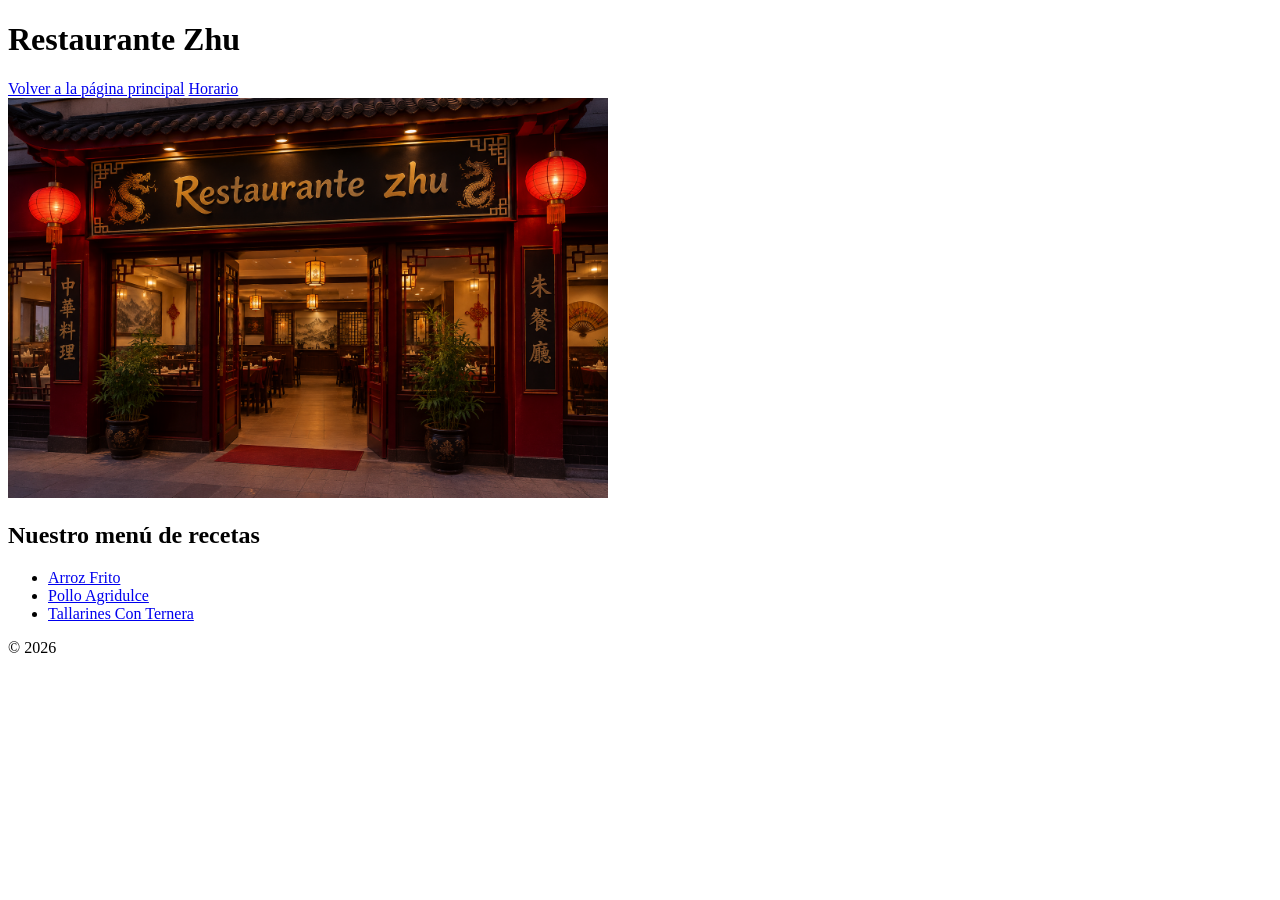
==== restaurante/pdf/index.html @ df74a2b8 "Add files via upload" ====
<!DOCTYPE html>
<html lang="es">
<head>
    <meta charset="UTF-8">
    <meta name="viewport" content="width=device-width, initial-scale=1.0">
    <meta name="author" content="Cristina Corina Tanasie">
    <meta name="description" content="Pagina principal">
    <meta name="keywords" content="html, lenguaje, lenguaje de marcado, código html, etiqueta">
    <title>Restaurante</title>
    <link rel="icon" type="image/x-icon" href="../img/favicon.ico">  

</head>
<body>
    <header>
        <h1>Restaurante Zhu</h1>
    </header>
    <nav>
        <a href="../../index.html">Volver a la página principal</a>
        <a href="horario.html">Horario</a>
    </nav>
    <main>
        <img src="../img/restaurante.png" alt="Foto del restaurante" width="600" height="400">
        <h2>Nuestro menú de recetas</h2>
        <ul>
            <li><a href="receta1.html">Arroz Frito</a></li>
            <li><a href="receta3.html">Pollo Agridulce</a></li>
            <li><a href="receta4.html">Tallarines Con Ternera</a></li>

        </ul>
    </main>
    <footer>© 2026</footer>
</body>
</html>
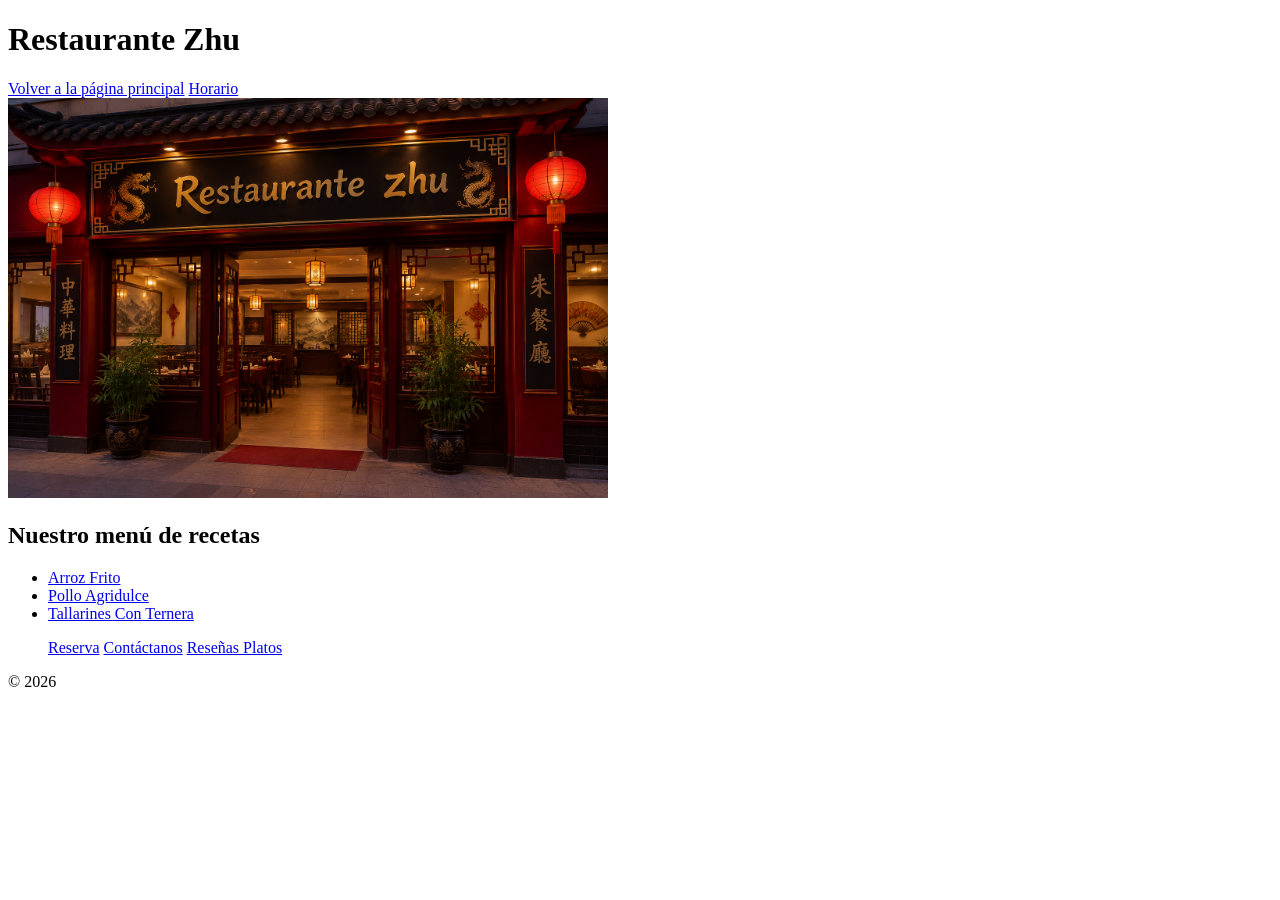
==== commit a9c98237: "Update index.html" ====
--- a/restaurante/pdf/index.html
+++ b/restaurante/pdf/index.html
@@ -27,7 +27,13 @@
             <li><a href="receta4.html">Tallarines Con Ternera</a></li>
 
         </ul>
+        <ul>
+            <a href="restaurante/formularios/reserva.html">Reserva</a>
+            <a href="restaurante/formularios/contacto.html">Contáctanos</a>
+            <a href="restaurante/formularios/reseña_platos.html">Reseñas Platos</a>
+            
+        </ul>
     </main>
     <footer>© 2026</footer>
 </body>
-</html>+</html>
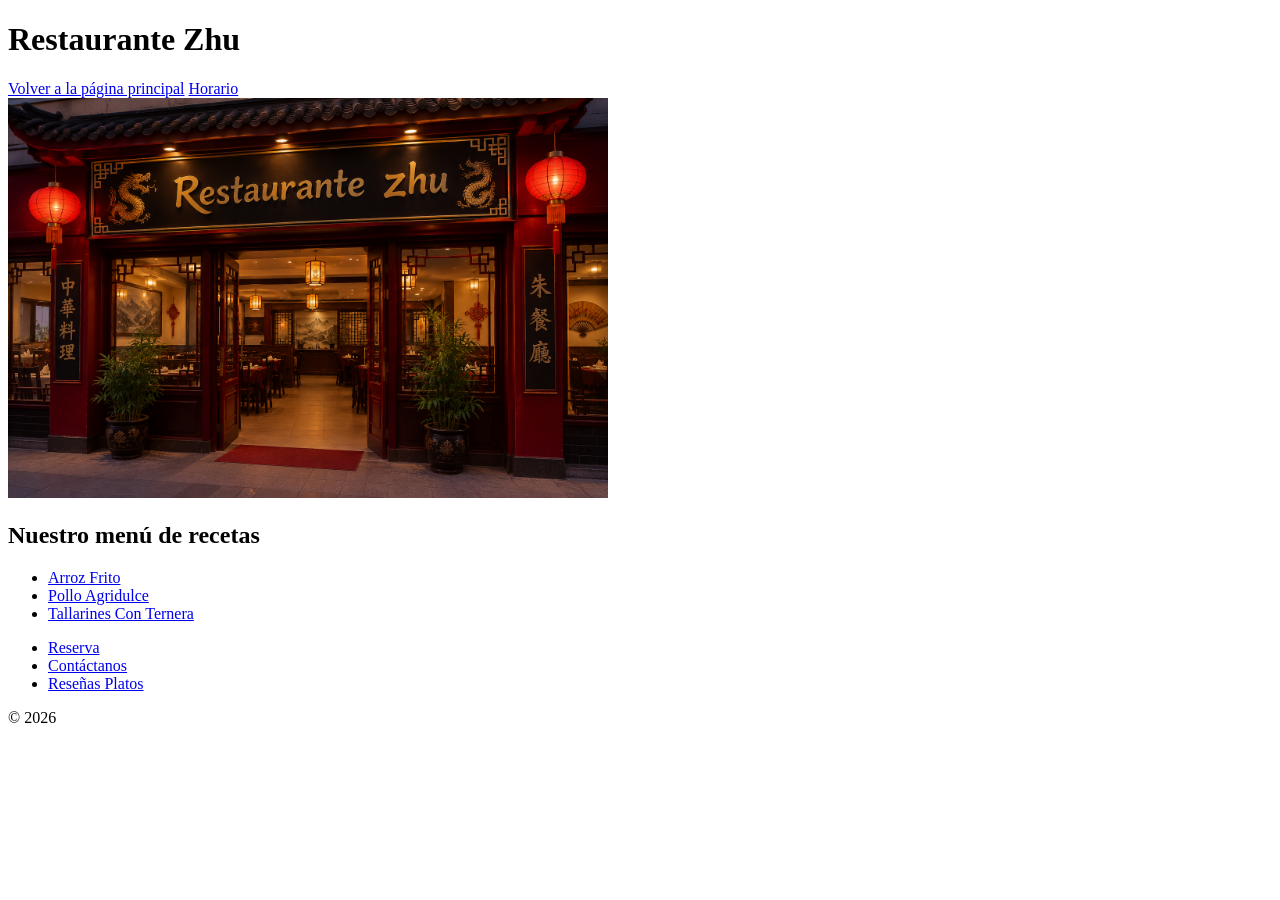
==== commit ccf684fb: "Update index.html" ====
--- a/restaurante/pdf/index.html
+++ b/restaurante/pdf/index.html
@@ -28,9 +28,9 @@
 
         </ul>
         <ul>
-            <a href="restaurante/formularios/reserva.html">Reserva</a>
-            <a href="restaurante/formularios/contacto.html">Contáctanos</a>
-            <a href="restaurante/formularios/reseña_platos.html">Reseñas Platos</a>
+            <li><a href="restaurante/formularios/reserva.html">Reserva</a></li>
+            <li><a href="restaurante/formularios/contacto.html">Contáctanos</a></li>
+            <li><a href="restaurante/formularios/reseña_platos.html">Reseñas Platos</a></li>
             
         </ul>
     </main>
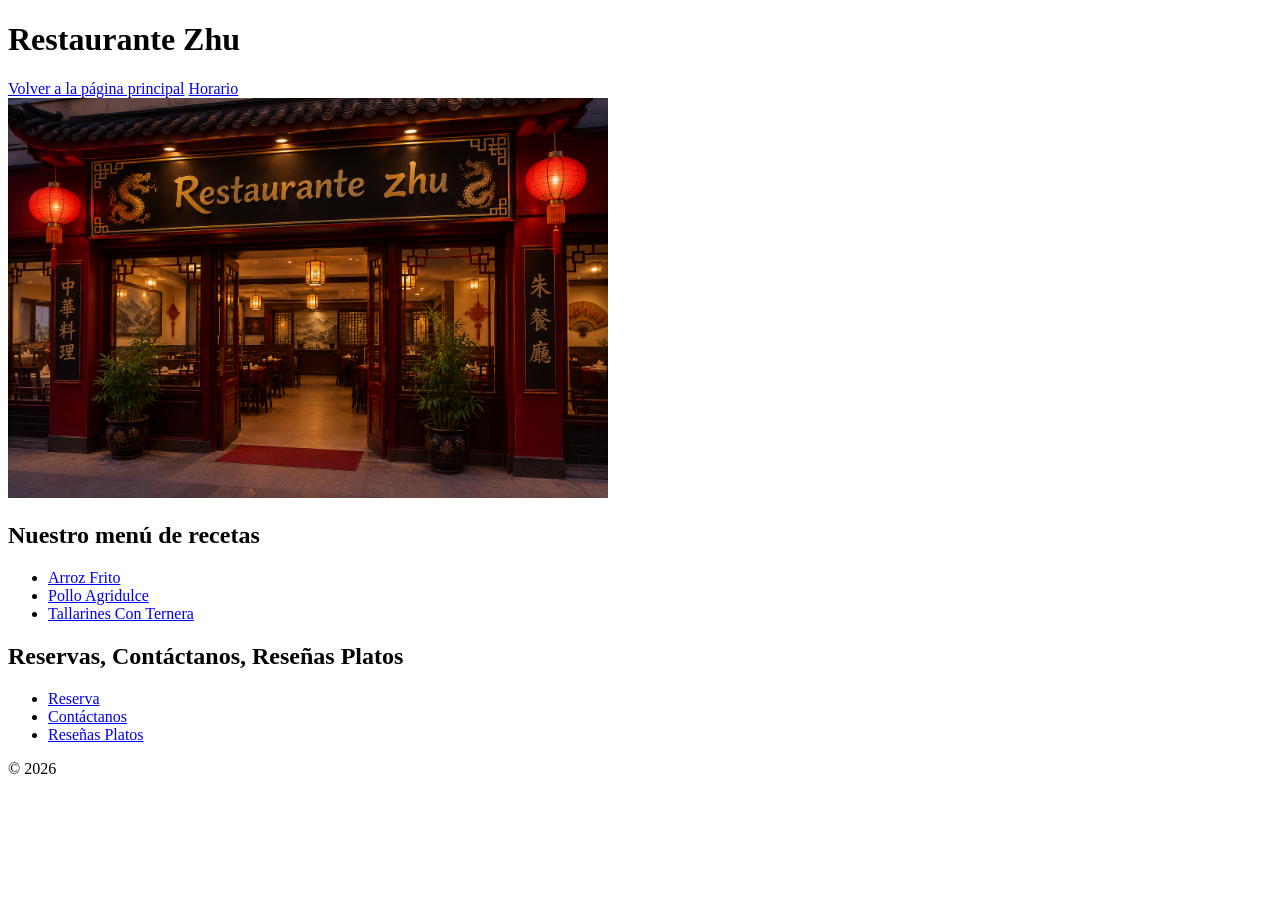
==== commit da98db27: "Update index.html" ====
--- a/restaurante/pdf/index.html
+++ b/restaurante/pdf/index.html
@@ -27,6 +27,8 @@
             <li><a href="receta4.html">Tallarines Con Ternera</a></li>
 
         </ul>
+                <h2>Reservas, Contáctanos, Reseñas Platos</h2>
+
         <ul>
             <li><a href="restaurante/formularios/reserva.html">Reserva</a></li>
             <li><a href="restaurante/formularios/contacto.html">Contáctanos</a></li>
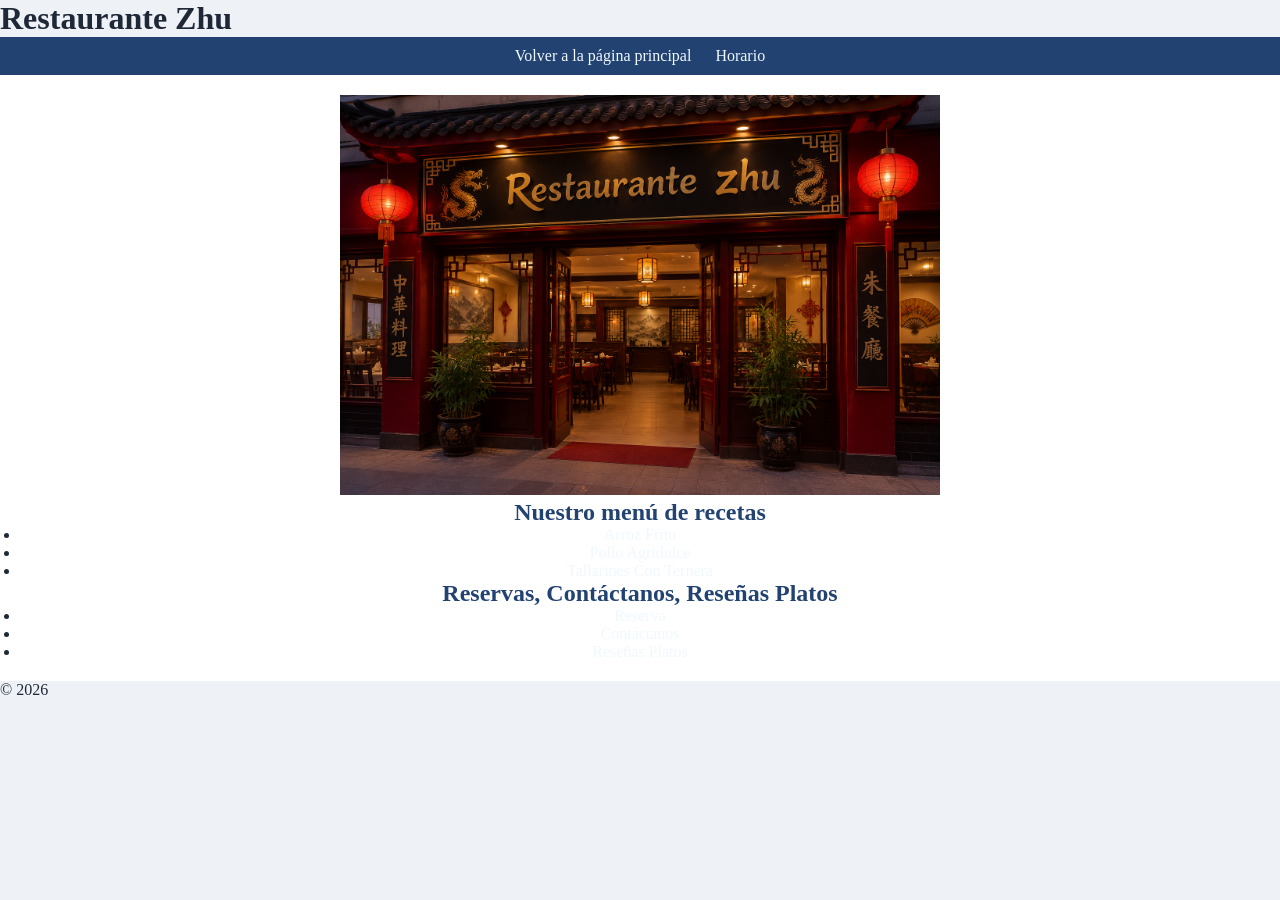
==== commit f5a67dbd: "cambios" ====
--- a/restaurante/pdf/index.html
+++ b/restaurante/pdf/index.html
@@ -2,6 +2,7 @@
 <html lang="es">
 <head>
     <meta charset="UTF-8">
+    <link rel="stylesheet" type="text/css" href="/mejoras/styles.css"/>
     <meta name="viewport" content="width=device-width, initial-scale=1.0">
     <meta name="author" content="Cristina Corina Tanasie">
     <meta name="description" content="Pagina principal">
@@ -30,9 +31,9 @@
                 <h2>Reservas, Contáctanos, Reseñas Platos</h2>
 
         <ul>
-            <li><a href="restaurante/formularios/reserva.html">Reserva</a></li>
-            <li><a href="restaurante/formularios/contacto.html">Contáctanos</a></li>
-            <li><a href="restaurante/formularios/reseña_platos.html">Reseñas Platos</a></li>
+            <li><a href="../formularios/reserva.html">Reserva</a></li>
+            <li><a href="../formularios/contacto.html">Contáctanos</a></li>
+            <li><a href="../formularios/reseña_platos.html">Reseñas Platos</a></li>
             
         </ul>
     </main>
--- a/mejoras/styles.css
+++ b/mejoras/styles.css
@@ -0,0 +1,60 @@
+/* Reseteo de estilos: quitamos márgenes y rellenos por defecto */
+* {
+    margin: 0;
+    padding: 0;
+}
+
+/* Fondo de la página*/
+body {
+    color: rgb(30, 40, 55);
+    background-color: rgb(238, 242, 247);
+}
+
+/* Clase barra: formato para header y footer */
+.barra {
+    color: white;
+    background-color: rgb(55, 93, 150);
+    text-align: center;
+    padding: 15px;
+}
+
+/* Id nombre: nombre del alumno con gradiente en azul */
+#nombre {
+    color: white;
+    background-image: linear-gradient(to right, oklch(0.3 0.1 258), oklch(0.6 0.12 258));
+    padding: 5px;
+}
+
+/* Menú de navegación en azul oscuro */
+nav {
+    color: aliceblue;
+    background-color: oklch(0.38 0.09 258);
+    text-align: center;
+    padding: 10px;
+}
+
+/* Enlaces del menú */
+a {
+    color: aliceblue;
+    text-decoration: none;
+    margin: 10px;
+}
+
+/* Pseudoclase hover: el enlace se pone blanco al pasar el ratón */
+a:hover {
+    color: white;
+    cursor: cell;
+}
+
+/* Contenido principal */
+main {
+    background-color: white;
+    text-align: center;
+    padding: 20px;
+}
+
+/* Títulos h2 en azul */
+h2 {
+    color: oklch(0.38 0.09 258);
+}
+
